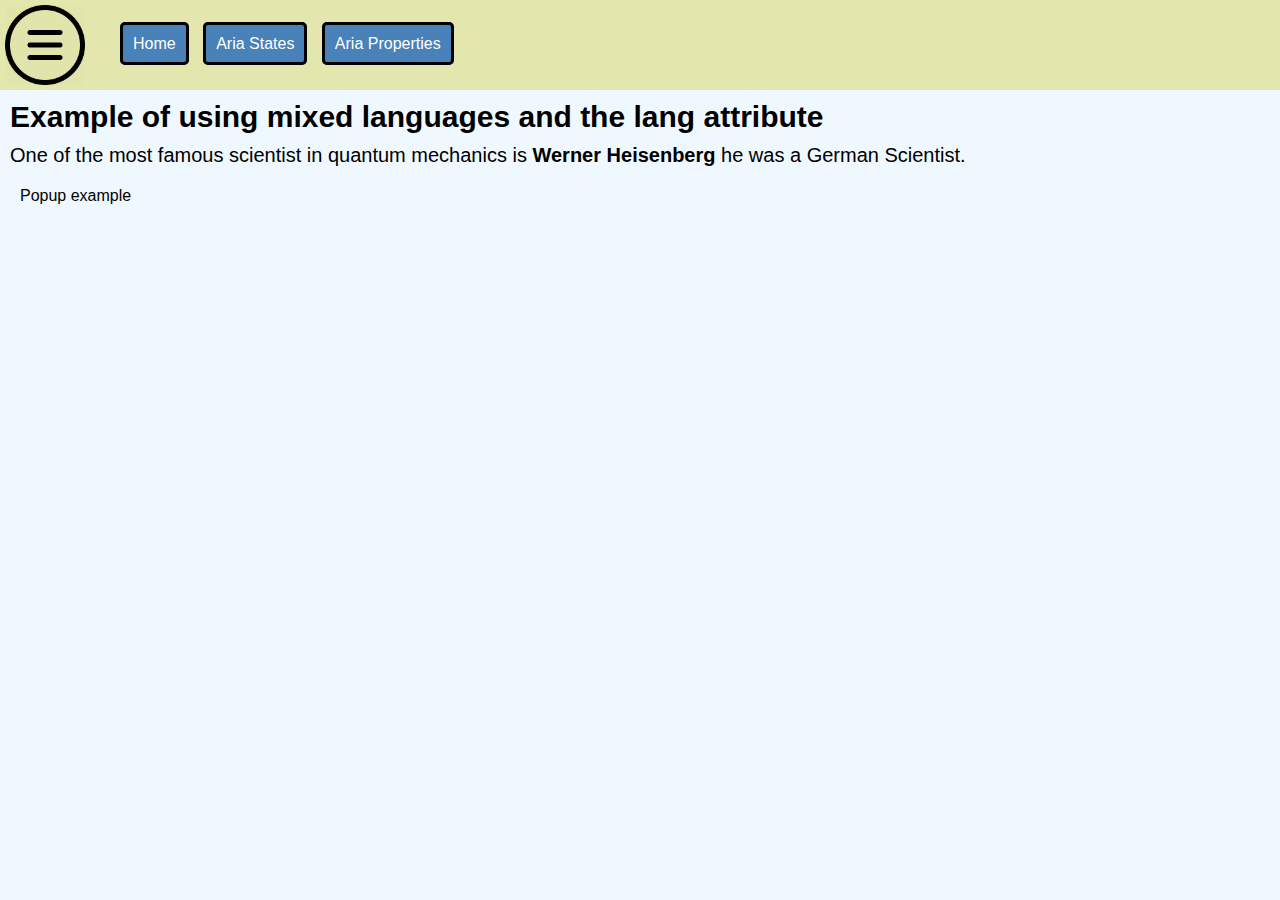
==== index.html @ bea4aa55 "all pages" ====
<!DOCTYPE html>
<html lang="en">

<head>
    <meta charset="UTF-8" />
    <link rel="stylesheet" href="topBar.css" />
    <link rel="stylesheet" href="home.css" />
    <html lang="en">

    </html>
    <title>Home Page</title>
</head>

<body>
    <nav aria-label="Navigation Bar" id="navbar" class="navbar">
        <img src="images/menu.png" alt="Menu Button" class="menubuttone" id="btn" role="button">

        <div class="linkholder" id="links" aria-expanded="false">
            <a href="index.html" aria-labelledby="navbar Home Page" class="navlink">Home</a>
            <a href="states.html" aria-labelledby="navbar Aria States" class="navlink">Aria States</a>
            <a href="#" aria-labelledby="navbar Aria Properties" class="navlink">Aria Properties</a>
        </div>

    </nav>

    <h3>Example of using mixed languages and the lang attribute</h3>

    <p>One of the most famous scientist in quantum mechanics is <span lang="de" class="">Werner Heisenberg</span> he was
        a German Scientist.</p>

    <div class="popup" onmouseover="popup()" onmouseout="popup()" aria-haspopup="true" aria-label="Hover Tooltip">Popup example
        <span class="popuptext" id="popup">Tooltip</span>
    </div>

    <script>
        let isMouseOver = false;

        dropdown = document.getElementById('links');
        btn = document.getElementById('btn');

        document.getElementById('btn').addEventListener('mouseenter', function(event) {
            if (event.target === btn) {
                isMouseOver = true;
                dropdown.style.display = "block";
                dropdown.setAttribute("aria-expanded", "true");
            }
        });

        document.getElementById('links').addEventListener('mouseleave', remove);
        document.getElementById('btn').addEventListener('mouseout', remove);

        function remove(event) {
            if (event.target === dropdown) {
                isMouseOver = false;
                dropdown.style.display = "none";
                dropdown.setAttribute("aria-expanded", "false");

            }
        }

        function popup() {
            var popup = document.getElementById("popup");
            popup.classList.toggle("show");
        }
    </script>
</body>

</html>
---- topBar.css ----
*{
    padding: 0px;
    margin: 0px;
    font-family: sans-serif;
}
body{
    background-color: aliceblue;
}
.navlink{
    background-color: #4981b9;
    color: white;
    margin: 0;
    margin-right: 10px;
    border: rgb(0, 0, 0);
    border-radius: 5px;
    border-style: solid;
    padding: 10px;
    text-decoration: none;
    
}
.navlink:hover{
    background-color: #3c6ea5;
    box-shadow: 5px 5px #3c6fa57d;
}
.navbar{
    background-color: #e4e7ad;
    height: 90px;
    width: 100%;
}
.menubuttone{
    height: 80px;
    padding: 5px;
    width: 80px;
    float: left;
    background-color: inherit;
}
.linkholder{
    display: none;
    margin-left: 120px;
    transform: translateY(35px);
    background-color: inherit;
}
---- home.css ----
h1 {
    font-size: 40px;
    margin-left: 10px;
    margin-top: 10px;
}

h3 {
    font-size: 30px;
    margin-left: 10px;
    margin-top: 10px;
}

p {
    font-size: 20px;
    margin-left: 10px;
    margin-top: 10px;
}

span {
    font-weight: bold;
}

/* Popup container */
.popup {
    position: relative;
    display: inline-block;
    cursor: pointer;
    margin: 20px;
}

/* The actual popup (appears on top) */
.popup .popuptext {
    visibility: hidden;
    width: 80px;
    background-color: #555;
    color: #fff;
    text-align: center;
    border-radius: 6px;
    padding: 8px 0;
    position: absolute;
    z-index: 1;
    bottom: 125%;
    left: 50%;
    margin-left: -40px;
}

/* Popup arrow */
.popup .popuptext::after {
    content: "";
    position: absolute;
    top: 100%;
    left: 50%;
    margin-left: -5px;
    border-width: 5px;
    border-style: solid;
    border-color: #555 transparent transparent transparent;
}

/* Toggle this class when clicking on the popup container (hide and show the popup) */
.popup .show {
    visibility: visible;
    -webkit-animation: fadeIn 250ms;
    animation: fadeIn 250ms
}

/* Add animation (fade in the popup) */
@-webkit-keyframes fadeIn {
    from {
        opacity: 0;
    }

    to {
        opacity: 1;
    }
}

@keyframes fadeIn {
    from {
        opacity: 0;
    }

    to {
        opacity: 1;
    }
}
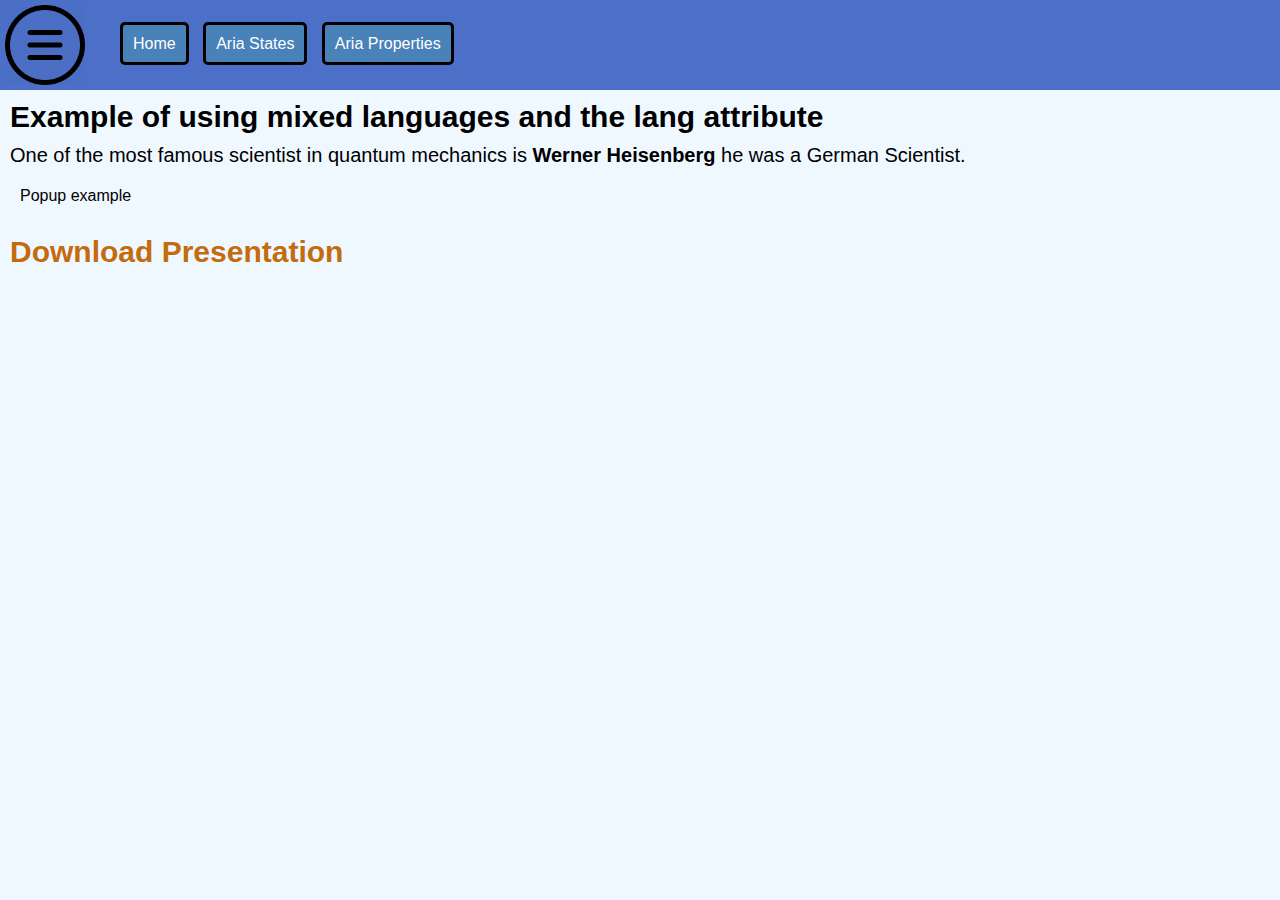
==== commit 2f2138c0: "aria states" ====
--- a/index.html
+++ b/index.html
@@ -28,9 +28,14 @@
     <p>One of the most famous scientist in quantum mechanics is <span lang="de" class="">Werner Heisenberg</span> he was
         a German Scientist.</p>
 
-    <div class="popup" onmouseover="popup()" onmouseout="popup()" aria-haspopup="true" aria-label="Hover Tooltip">Popup example
+    <div role="button" class="popup" onmouseover="popup()" onmouseout="popup()" onfocus="popup()" onblur="popup()" aria-haspopup="true"
+        aria-label="Hover Tooltip">Popup example
         <span class="popuptext" id="popup">Tooltip</span>
     </div>
+
+    <a href="Presentation.pptx" class="downloadlink" download>
+        <h3 >Download Presentation</h3>
+    </a>
 
     <script>
         let isMouseOver = false;
@@ -38,7 +43,7 @@
         dropdown = document.getElementById('links');
         btn = document.getElementById('btn');
 
-        document.getElementById('btn').addEventListener('mouseenter', function(event) {
+        document.getElementById('btn').addEventListener('mouseenter', function (event) {
             if (event.target === btn) {
                 isMouseOver = true;
                 dropdown.style.display = "block";
--- a/topBar.css
+++ b/topBar.css
@@ -4,11 +4,11 @@
     font-family: sans-serif;
 }
 body{
-    background-color: aliceblue;
+    background-color: #f0f8ff;
 }
 .navlink{
     background-color: #4981b9;
-    color: white;
+    color: #ffffff;
     margin: 0;
     margin-right: 10px;
     border: rgb(0, 0, 0);
@@ -16,14 +16,13 @@
     border-style: solid;
     padding: 10px;
     text-decoration: none;
-    
 }
 .navlink:hover{
     background-color: #3c6ea5;
     box-shadow: 5px 5px #3c6fa57d;
 }
 .navbar{
-    background-color: #e4e7ad;
+    background-color: #4c6fc7;
     height: 90px;
     width: 100%;
 }
--- a/home.css
+++ b/home.css
@@ -1,5 +1,10 @@
 h1 {
     font-size: 40px;
+    margin-left: 10px;
+    margin-top: 10px;
+}
+h2 {
+    font-size: 35px;
     margin-left: 10px;
     margin-top: 10px;
 }
@@ -20,7 +25,11 @@
     font-weight: bold;
 }
 
-/* Popup container */
+.downloadlink {
+    color: #c36b0e;
+    text-decoration: none;
+}
+
 .popup {
     position: relative;
     display: inline-block;
@@ -28,12 +37,11 @@
     margin: 20px;
 }
 
-/* The actual popup (appears on top) */
 .popup .popuptext {
     visibility: hidden;
     width: 80px;
-    background-color: #555;
-    color: #fff;
+    background-color: #555555;
+    color: #ffffff;
     text-align: center;
     border-radius: 6px;
     padding: 8px 0;
@@ -44,7 +52,6 @@
     margin-left: -40px;
 }
 
-/* Popup arrow */
 .popup .popuptext::after {
     content: "";
     position: absolute;
@@ -56,22 +63,9 @@
     border-color: #555 transparent transparent transparent;
 }
 
-/* Toggle this class when clicking on the popup container (hide and show the popup) */
 .popup .show {
     visibility: visible;
-    -webkit-animation: fadeIn 250ms;
     animation: fadeIn 250ms
-}
-
-/* Add animation (fade in the popup) */
-@-webkit-keyframes fadeIn {
-    from {
-        opacity: 0;
-    }
-
-    to {
-        opacity: 1;
-    }
 }
 
 @keyframes fadeIn {
